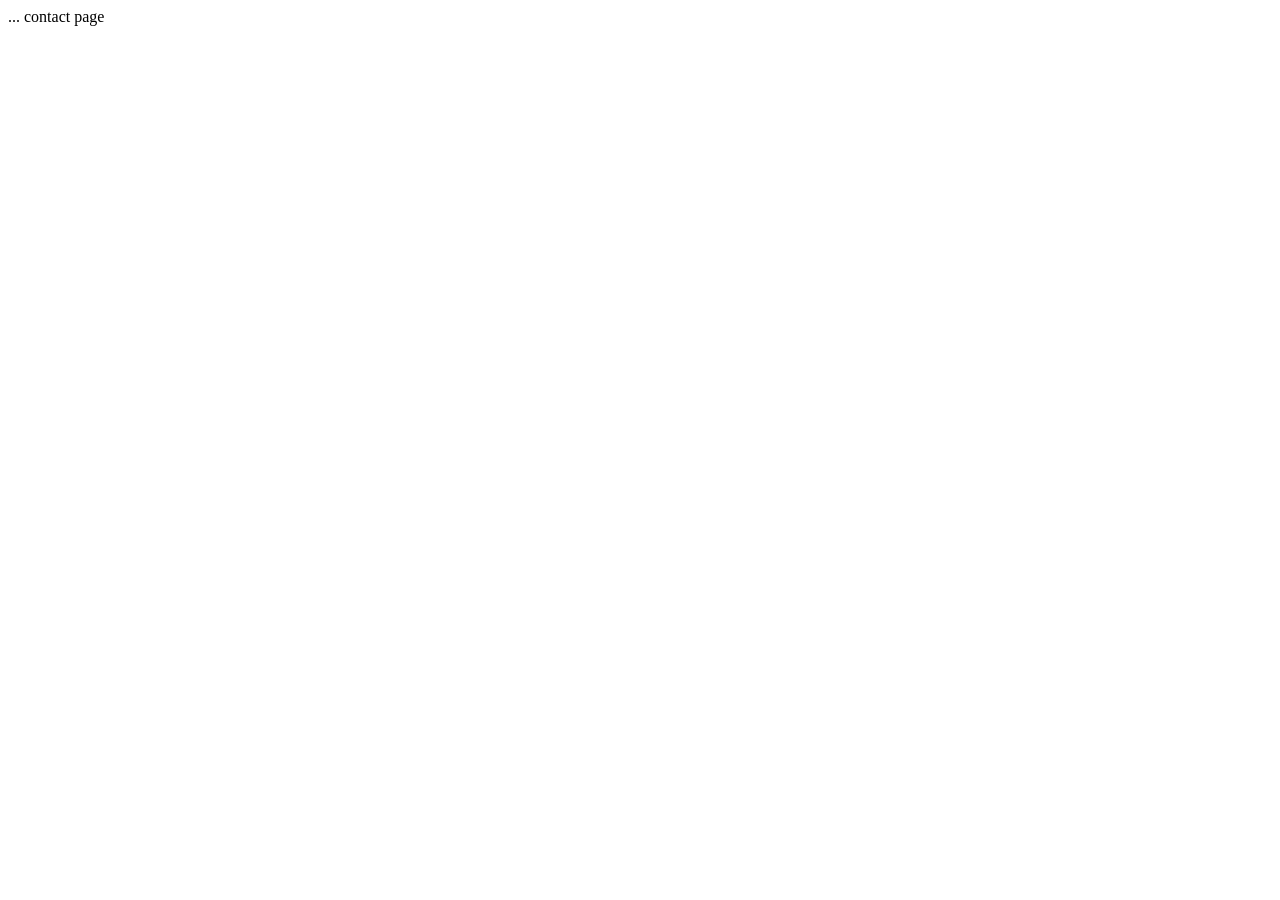
==== contact.html @ 00f7b19a "some structure" ====
<!DOCTYPE html>
<html lang="en">
<head>
    <meta charset="UTF-8">
    <meta name="viewport" content="width=device-width, initial-scale=1.0">
    <title>Document</title>
</head>
<body>
    ... contact page
</body>
</html>
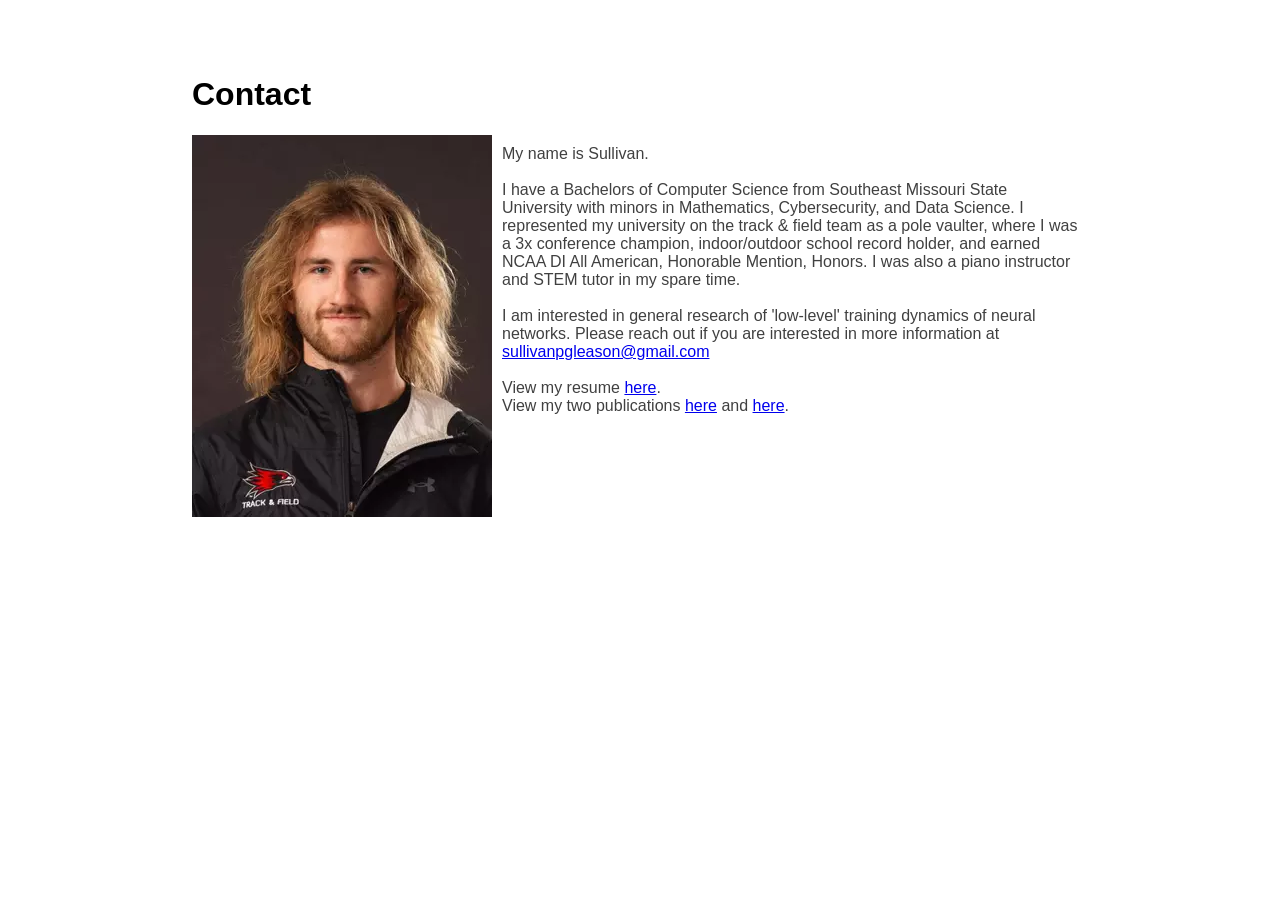
==== commit 15e4e6ce: "basic contact page" ====
--- a/contact.html
+++ b/contact.html
@@ -3,9 +3,32 @@
 <head>
     <meta charset="UTF-8">
     <meta name="viewport" content="width=device-width, initial-scale=1.0">
+     <link rel="stylesheet" type="text/css" href="css/post-format.css">
     <title>Document</title>
 </head>
-<body>
-    ... contact page
+<body style="padding-top: 5vh; margin: 10px; margin-left:15%; margin-right:15%;">
+
+    <h1>Contact</h1>
+
+    <div style="display:flex; color:#404040">
+
+        <img src="imgs/headshotTrack.webp">
+
+        <div style="margin: 10px;">
+            My name is Sullivan. <br><br>
+            I have a Bachelors of Computer Science from Southeast Missouri State University with minors in Mathematics, Cybersecurity, and Data Science.
+            I represented my university on the track & field team as a pole vaulter, where I was a 3x conference champion, indoor/outdoor school record holder, and earned NCAA DI All American, Honorable Mention, Honors.
+            I was also a piano instructor and STEM tutor in my spare time.
+            <br><br>
+
+            I am interested in general research of 'low-level' training dynamics of neural networks. Please reach out if you are interested in more information at <a href="mailto:sullivanpgleason@gmail.com">sullivanpgleason@gmail.com</a>
+
+            <br><br>
+            View my resume <a href="pdfs/Sullivan_Gleason_Resume_8_1_2026.pdf" target="_blank">here</a>.<br>
+            View my two publications <a href="pdfs/learn2Mask.pdf" target="_blank">here</a> and  <a href="pdfs/vqvae_Submission_Sullivan.pdf" target="_blank">here</a>.
+        </div>
+    </div>
+    
+
 </body>
 </html>
--- a/css/post-format.css
+++ b/css/post-format.css
@@ -0,0 +1,41 @@
+body{
+    padding-top: 15vh;
+    margin: 50px;
+    margin-left:15%;
+    margin-right:15%;
+    font-family:'Lucida Sans', 'Lucida Sans Regular', 'Lucida Grande', 'Lucida Sans Unicode', Geneva, Verdana, sans-serif;
+
+}
+
+h3{
+    margin-top: 30px;
+}
+
+.post-body{
+    font-size: larger;
+    line-height: 1.5;
+    color: #000000CC;
+}
+
+.post-title{
+    font-weight: bold;
+    font-size: 30px;
+    padding-bottom: 20px;
+}
+
+.responsive-img {
+  max-width: 100%;
+  height: auto;
+  display: block;
+}
+
+.code-block {
+    background-color: #d5d2d283; 
+    color: #464545f4;           
+    padding: 16px;            
+    border-radius: 8px;       
+    font-family: 'Fira Code', 'Courier New', monospace; 
+    font-size: 16px;           
+    line-height: 1.5;          
+    overflow-x: auto;         
+}
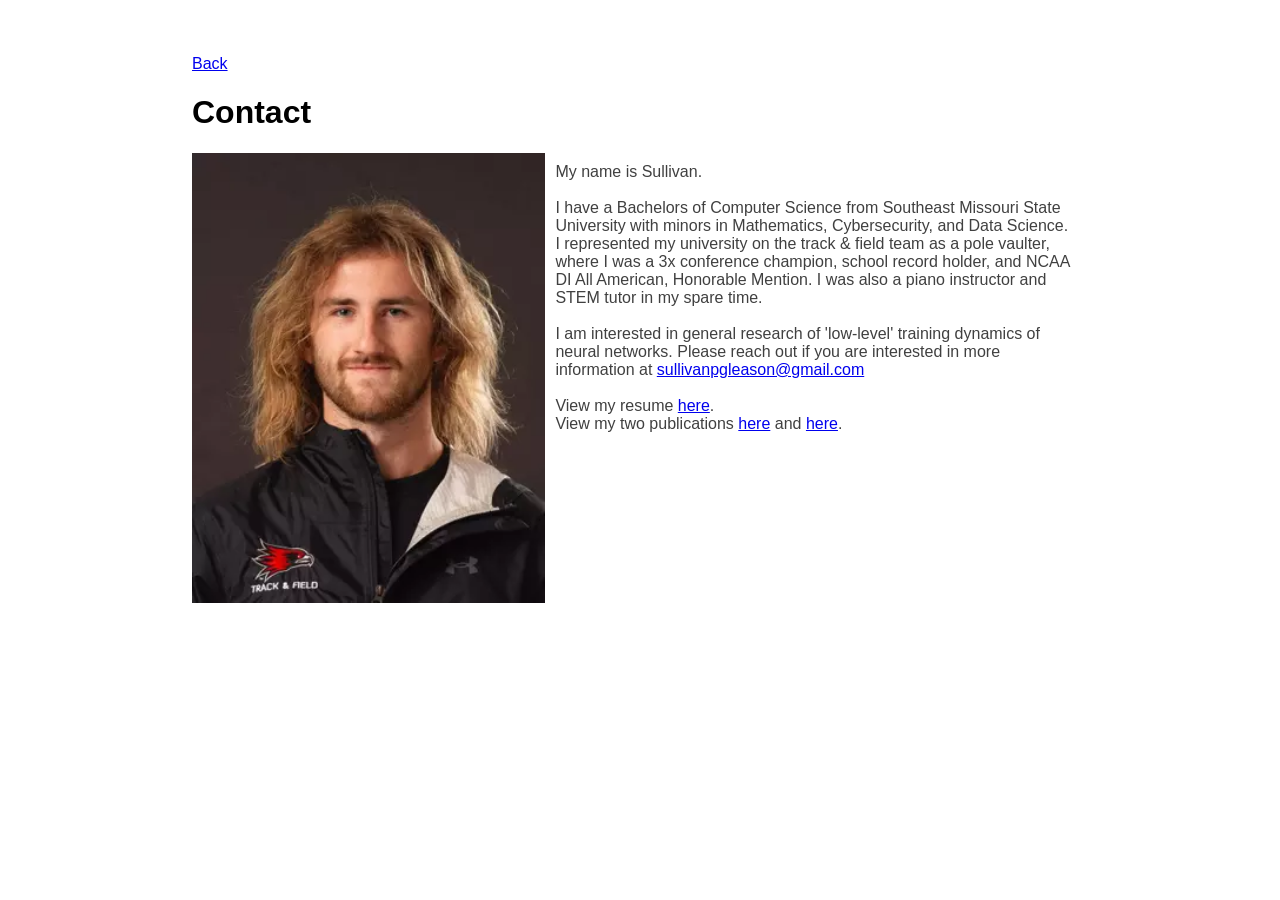
==== commit e92f6c04: "mobile formatting improvements" ====
--- a/contact.html
+++ b/contact.html
@@ -4,29 +4,58 @@
     <meta charset="UTF-8">
     <meta name="viewport" content="width=device-width, initial-scale=1.0">
      <link rel="stylesheet" type="text/css" href="css/post-format.css">
+    <link rel="stylesheet" type="text/css" href="css/mobile-formatting.css">
+
     <title>Document</title>
 </head>
 <body style="padding-top: 5vh; margin: 10px; margin-left:15%; margin-right:15%;">
+    <a href="./index.html">Back</a>
 
     <h1>Contact</h1>
 
-    <div style="display:flex; color:#404040">
 
-        <img src="imgs/headshotTrack.webp">
+    <!-- desktp -->
+    <div class="desktop-only" style="color:#404040" >
 
-        <div style="margin: 10px;">
+        <img id="headshot" src="imgs/headshotTrack.webp">
+
+        <div id="contact-text">
             My name is Sullivan. <br><br>
-            I have a Bachelors of Computer Science from Southeast Missouri State University with minors in Mathematics, Cybersecurity, and Data Science.
-            I represented my university on the track & field team as a pole vaulter, where I was a 3x conference champion, indoor/outdoor school record holder, and earned NCAA DI All American, Honorable Mention, Honors.
+            I have a Bachelors of Computer Science from Southeast Missouri State University with minors in Mathematics, Cybersecurity, and Data Science.<br>
+            I represented my university on the track & field team as a pole vaulter, where I was a 3x conference champion, school record holder, and NCAA DI All American, Honorable Mention.
             I was also a piano instructor and STEM tutor in my spare time.
             <br><br>
-
+            
             I am interested in general research of 'low-level' training dynamics of neural networks. Please reach out if you are interested in more information at <a href="mailto:sullivanpgleason@gmail.com">sullivanpgleason@gmail.com</a>
 
             <br><br>
             View my resume <a href="pdfs/Sullivan_Gleason_Resume_8_1_2026.pdf" target="_blank">here</a>.<br>
             View my two publications <a href="pdfs/learn2Mask.pdf" target="_blank">here</a> and  <a href="pdfs/vqvae_Submission_Sullivan.pdf" target="_blank">here</a>.
+        
         </div>
+       
+    </div>
+
+
+    <!-- mobile -->
+    <div style="color:#404040" class="mobile-only">
+
+        <img id="headshot" src="imgs/headshotTrack.webp">
+        <br>
+    
+        My name is Sullivan. <br><br>
+        I have a Bachelors of Computer Science from Southeast Missouri State University with minors in Mathematics, Cybersecurity, and Data Science.<br>
+        I represented my university on the track & field team as a pole vaulter, where I was a 3x conference champion, school record holder, and NCAA DI All American, Honorable Mention.
+        I was also a piano instructor and STEM tutor in my spare time.
+        <br><br>
+        
+        I am interested in general research of 'low-level' training dynamics of neural networks. Please reach out if you are interested in more information at <a href="mailto:sullivanpgleason@gmail.com">sullivanpgleason@gmail.com</a>
+
+        <br><br>
+        View my resume <a href="pdfs/Sullivan_Gleason_Resume_8_1_2026.pdf" target="_blank">here</a>.<br>
+        View my two publications <a href="pdfs/learn2Mask.pdf" target="_blank">here</a> and  <a href="pdfs/vqvae_Submission_Sullivan.pdf" target="_blank">here</a>.
+    
+    
     </div>
     
 
--- a/css/mobile-formatting.css
+++ b/css/mobile-formatting.css
@@ -0,0 +1,70 @@
+.mjx-chtml, .MathJax_Display, .MathJax {
+    max-width: 100% !important;
+    overflow-x: auto !important;
+    overflow-y: hidden !important;
+}
+
+#headshot{
+    height: 50vh;
+}
+#contact-text{
+    margin: 10px;
+}
+
+.mobile-only{
+    display:none;
+}
+
+.desktop-only{
+    display:flex; 
+}
+
+@media screen and (min-width: 0px) and (max-width: 767px) {
+  body{
+    padding-top: 5vh;
+    margin: 5px;
+    margin-left:5%;
+    margin-right:5%;
+    font-family:'Lucida Sans', 'Lucida Sans Regular', 'Lucida Grande', 'Lucida Sans Unicode', Geneva, Verdana, sans-serif;
+
+    }
+
+    h1{
+        font-size: x-large;
+    }
+
+    .post-body{
+        font-size: initial ;
+        line-height: 1.5;
+        color: #000000CC;
+    }
+
+    #headshot{
+        height: 25vh;
+        display: block;
+        margin: auto;
+        width: 50%;
+    }
+
+    
+
+    .responsive-img {
+    width: 100%;
+    height: auto;
+    display: block;
+    }
+
+    figure{
+        margin-inline-start: 0px;
+        margin-inline-end: 0px;
+
+    }
+
+    .mobile-only{
+        display:block;
+    }
+
+    .desktop-only{
+        display: none;
+    }
+}
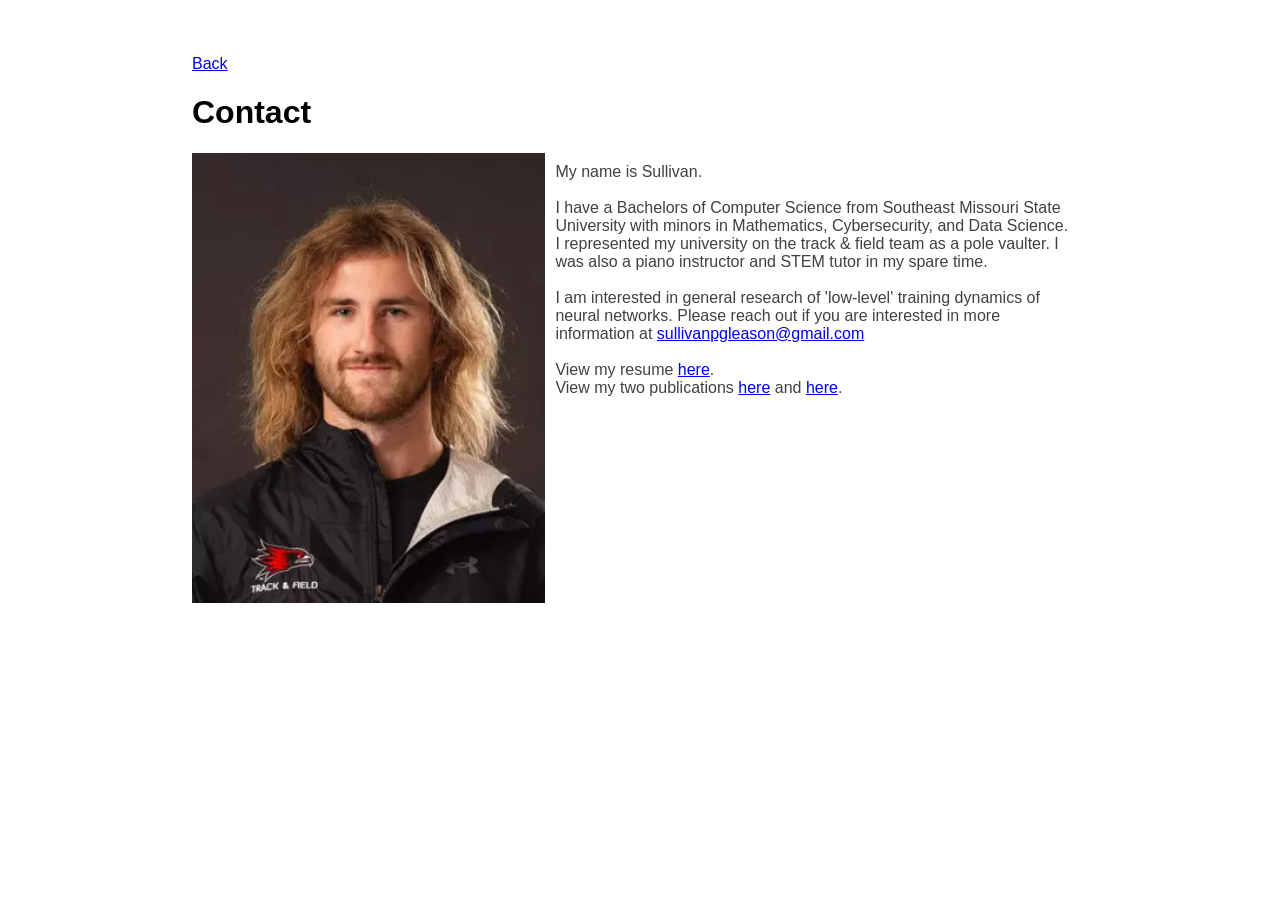
==== commit ccdda5f0: "removed glazing" ====
--- a/contact.html
+++ b/contact.html
@@ -6,7 +6,7 @@
      <link rel="stylesheet" type="text/css" href="css/post-format.css">
     <link rel="stylesheet" type="text/css" href="css/mobile-formatting.css">
 
-    <title>Document</title>
+    <title>Contact</title>
 </head>
 <body style="padding-top: 5vh; margin: 10px; margin-left:15%; margin-right:15%;">
     <a href="./index.html">Back</a>
@@ -22,8 +22,7 @@
         <div id="contact-text">
             My name is Sullivan. <br><br>
             I have a Bachelors of Computer Science from Southeast Missouri State University with minors in Mathematics, Cybersecurity, and Data Science.<br>
-            I represented my university on the track & field team as a pole vaulter, where I was a 3x conference champion, school record holder, and NCAA DI All American, Honorable Mention.
-            I was also a piano instructor and STEM tutor in my spare time.
+            I represented my university on the track & field team as a pole vaulter. I was also a piano instructor and STEM tutor in my spare time.
             <br><br>
             
             I am interested in general research of 'low-level' training dynamics of neural networks. Please reach out if you are interested in more information at <a href="mailto:sullivanpgleason@gmail.com">sullivanpgleason@gmail.com</a>
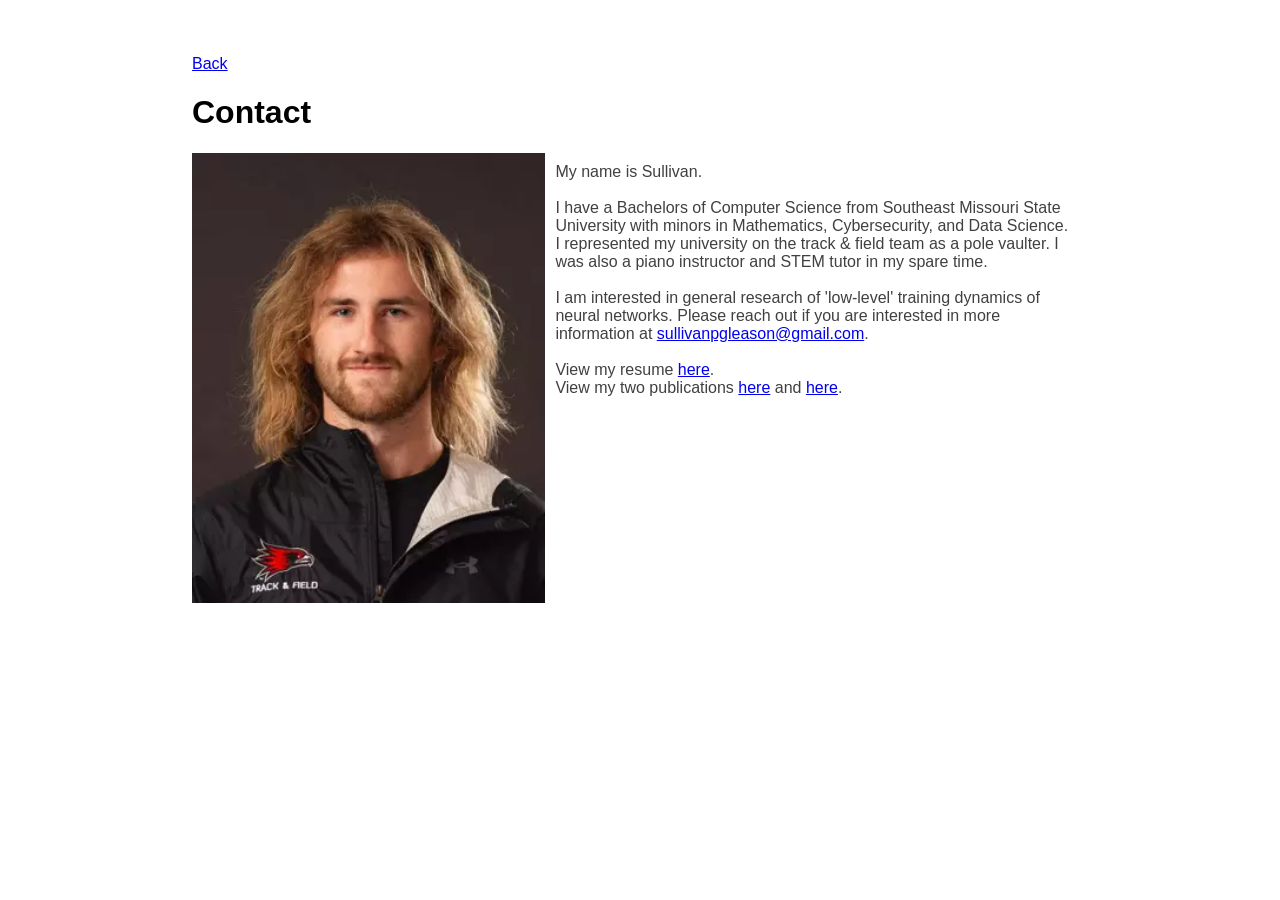
==== commit 05766f27: "added period" ====
--- a/contact.html
+++ b/contact.html
@@ -25,7 +25,7 @@
             I represented my university on the track & field team as a pole vaulter. I was also a piano instructor and STEM tutor in my spare time.
             <br><br>
             
-            I am interested in general research of 'low-level' training dynamics of neural networks. Please reach out if you are interested in more information at <a href="mailto:sullivanpgleason@gmail.com">sullivanpgleason@gmail.com</a>
+            I am interested in general research of 'low-level' training dynamics of neural networks. Please reach out if you are interested in more information at <a href="mailto:sullivanpgleason@gmail.com">sullivanpgleason@gmail.com</a>.
 
             <br><br>
             View my resume <a href="pdfs/Sullivan_Gleason_Resume_8_1_2026.pdf" target="_blank">here</a>.<br>
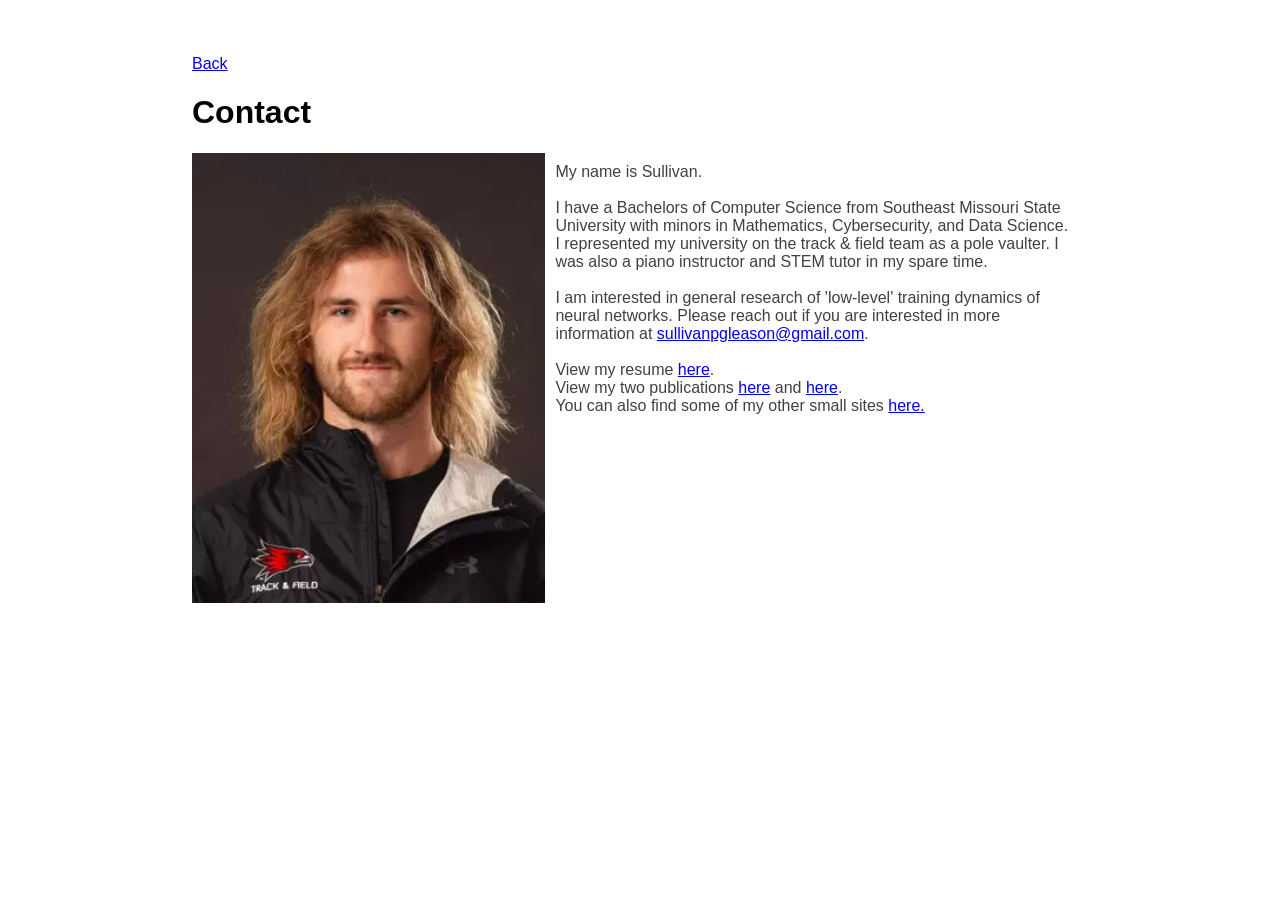
==== commit c871e97b: "rough ida" ====
--- a/contact.html
+++ b/contact.html
@@ -29,7 +29,8 @@
 
             <br><br>
             View my resume <a href="pdfs/Sullivan_Gleason_Resume_8_1_2026.pdf" target="_blank">here</a>.<br>
-            View my two publications <a href="pdfs/learn2Mask.pdf" target="_blank">here</a> and  <a href="pdfs/vqvae_Submission_Sullivan.pdf" target="_blank">here</a>.
+            View my two publications <a href="pdfs/learn2Mask.pdf" target="_blank">here</a> and  <a href="pdfs/vqvae_Submission_Sullivan.pdf" target="_blank">here</a>.<br>
+            You can also find some of my other small sites <a href="sites.html">here.</a>
         
         </div>
        
